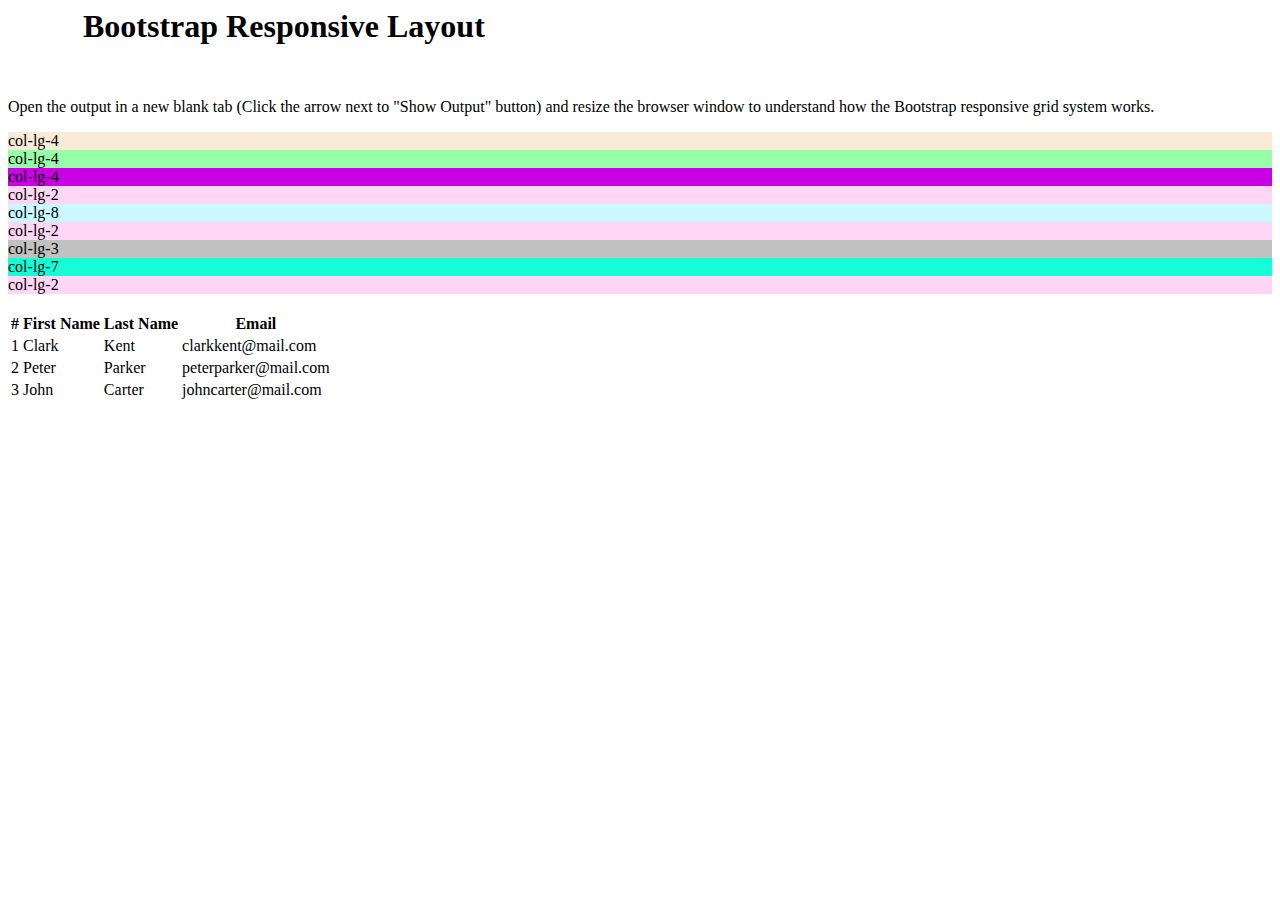
==== project.html @ c39feca0 "Added table" ====
<html lang="en">
<head>
    <meta charset="UTF-8">
    <meta http-equiv="X-UA-Compatible" content="IE=edge">
    <meta name="viewport" content="width=device-width, initial-scale=1.0">
    <link rel="stylesheet" href="/css/projectstlye.css">
    <link href="https://cdn.jsdelivr.net/npm/bootstrap@5.0.2/dist/css/bootstrap.min.css" rel="stylesheet" integrity="sha384-EVSTQN3/azprG1Anm3QDgpJLIm9Nao0Yz1ztcQTwFspd3yD65VohhpuuCOmLASjC" crossorigin="anonymous">
    <script src="https://cdn.jsdelivr.net/npm/bootstrap@5.0.2/dist/js/bootstrap.bundle.min.js" integrity="sha384-MrcW6ZMFYlzcLA8Nl+NtUVF0sA7MsXsP1UyJoMp4YLEuNSfAP+JcXn/tWtIaxVXM" crossorigin="anonymous"></script>
    <title>Project</title>
</head>
<body>
<div class="nav-text">
    <h5>Bootstrap Responsive Layout</h5>
<p>Open the output in a new blank tab (Click the arrow next to "Show Output" button) and resize the browser window to understand how the Bootstrap responsive grid system works.</p>
</div>
<div class="container-fluid">
    <div class="row">
    <div class="col-lg-4"><div class="colors">col-lg-4</div></div>
    <div class="col-lg-4"><div class="color2">col-lg-4</div></div>
    <div class="col-lg-4"><div class="color3">col-lg-4</div></div>
    <div class="col-lg-2">col-lg-2</div>
    <div class="col-lg-8">col-lg-8</div>
    <div class="col-lg-2">col-lg-2</div>
    <div class="col-lg-3">col-lg-3</div>
    <div class="col-lg-7">col-lg-7</div>
    <div class="col-lg-2">col-lg-2</div>
    </div>
    </div>
    <br>
    <div class="Information">
        <table class="table table-bordered">
            <thead>
                <tr>
                <th>
                    #
                 <th>
                 First Name
                    </th>
               <th>
                Last Name
               </th>
               <th>
                Email
               </th>
            </tr>
            </thead>
            <tbody>
                <tr class="table-primary">
                <td>
                 1
                </td>            
                <td>
                   Clark
                    </td>
                    <td>
                       Kent 
                    </td>
                        <td>
                           clarkkent@mail.com
                            </td>  
                            </tr>
                <tr class="table-secondary">
                <td>
                 2
                </td>            
                <td>
                    Peter
                    </td>
                    <td>
                       Parker
                        </td>
                        
                        <td>
                           peterparker@mail.com
                            </td> 
            </tr>
        <tr class="table-info">
        <td>
         3
        </td>            
        <td>
            John
            </td>
            <td>
              Carter
                </td>
                
                <td>
                   johncarter@mail.com
                    </td> 
    </tr>
    </tbody>
        </table>
       </div>
</body>
</html>
---- css/projectstlye.css ----
.nav-text h5{
    font-size: xx-large;
  padding-left: 75px;
}

.nav-text p{
    size: 75px;
}

.colors{
    background-color: antiquewhite;
    height: 20p;
}

.color2{
    background-color: rgb(151, 255, 167);
}

.color3{
    background-color: rgb(201, 0, 227);
}

.col-lg-2{
    background-color: rgb(255, 214, 246);
}

.col-lg-8{
    background-color: rgb(203, 249, 255);

}

.col-lg-7{
    background-color: rgb(20, 255, 216);
}


.col-lg-3{
    background-color: rgb(193, 193, 193);
}
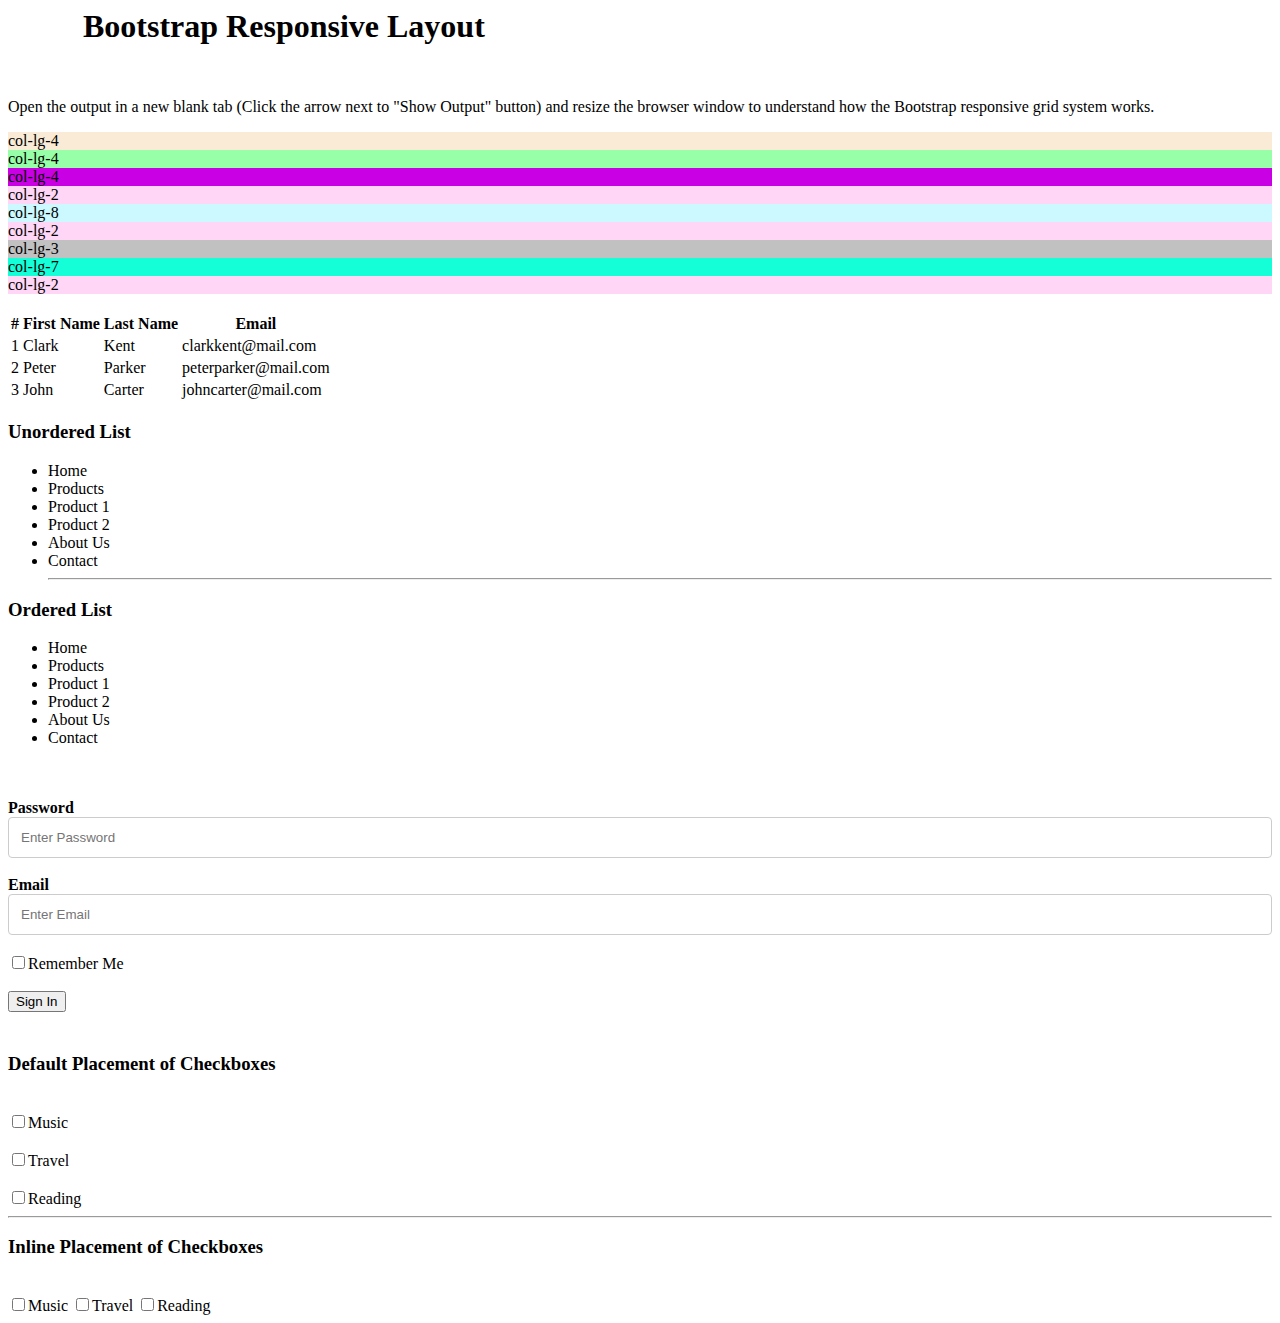
==== commit bc135294: "Edited Website" ====
--- a/project.html
+++ b/project.html
@@ -92,5 +92,78 @@
     </tbody>
         </table>
        </div>
+         <div class="heading"><h3>Unordered List</h3></div>
+         <nav><ul class="topnav">
+            <li>
+           Home
+          </li>
+            <li>
+            Products
+        </li>
+            <li>
+            Product 1
+            </li>
+            <li>
+            Product 2
+        </li>
+        <li>
+            About Us
+         </li>   
+         <li>
+            Contact
+        </li> 
+<hr>
+        </ul>
+        </nav>
+        <div class="heading"><h3>Ordered List</h3></div>
+        <nav><ul class="topnav">
+           <li>
+          Home
+         </li>
+           <li>
+           Products
+       </li>
+           <li>
+           Product 1
+           </li>
+           <li>
+           Product 2
+       </li>
+       <li>
+           About Us
+        </li>   
+        <li>
+           Contact
+       </li> 
+    </ul>
+</nav>
+<br>
+<br>
+
+<label for="password"><b>Password</b></label>
+
+
+<input type="text" placeholder="Enter Password" name="Password" id="Password" required/>
+         <br>
+         <br>
+<label for="email"><b>Email</b></label>
+         
+         
+<input type="text" placeholder="Enter Email" name="Email" id="Email" required/>
+<br>
+<br>         
+<input type="checkbox" name="brand"<div class="words">Remember Me</div>
+<br>
+<br>
+<button type="button" class="btn btn-primary">Sign In</button>
+<div class="header"><h3><br>Default Placement of Checkboxes</h3></div><br>
+<input type="checkbox" name="brand"<div class="words">Music</div><br><br>
+<input type="checkbox" name="brand"<div class="words">Travel</div><br><br>
+<input type="checkbox" name="brand"<div class="words">Reading</div>
+<hr>
+  <h3>Inline Placement of Checkboxes</h3><br>
+  <input type="checkbox" name="brand"<div class="words">Music</div>
+  <input type="checkbox" name="brand"<div class="words">Travel</div>
+  <input type="checkbox" name="brand"<div class="words">Reading</div>
 </body>
-</html>+</html>
--- a/css/projectstlye.css
+++ b/css/projectstlye.css
@@ -37,5 +37,21 @@
 .col-lg-3{
     background-color: rgb(193, 193, 193);
 }
+input[type=text], select, checkbox {
+    width: 50%;
+    padding: 12px;
+    border: 1px solid #ccc;
+    border-radius: 4px;
+    resize: vertical;
+  }
+  input[type=text], select, textarea {
+    width: 100%;
+    padding: 12px;
+    border: 1px solid #ccc;
+    border-radius: 4px;
+    resize: vertical;
+  }
+
+    
 
 
